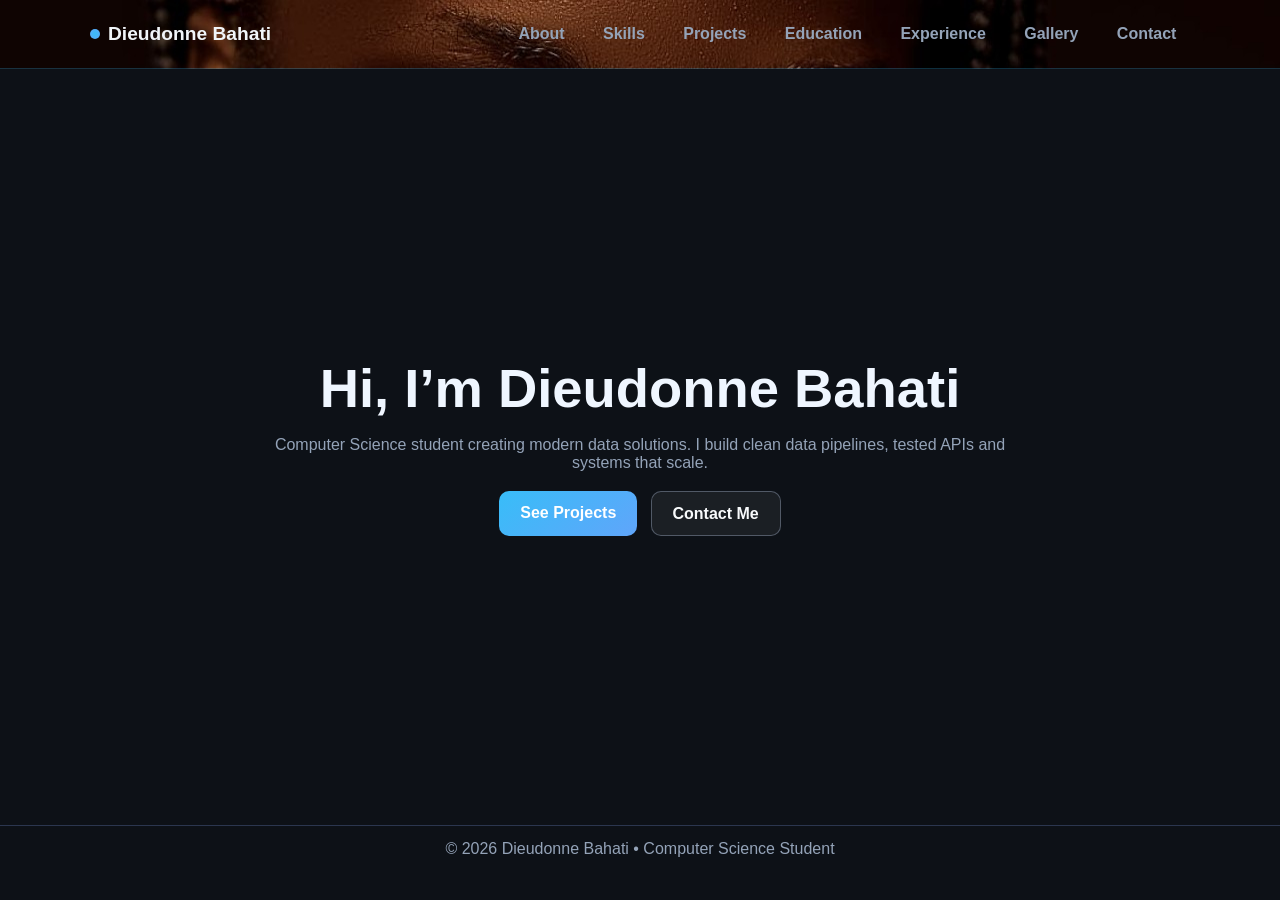
==== index.html @ 730ea978 "Find my porfolio website" ====
<!DOCTYPE html>
<html lang="en">
<head>
  <meta charset="UTF-8" />
  <meta name="viewport" content="width=device-width, initial-scale=1.0" />
  <title>Dieudonne Bahati • Portfolio</title>
  <link rel="stylesheet" href="static/styles.css" />
</head>
<body>
  <header class="site-header">
    <div class="container header-inner">
      <a href="#hero" class="logo" aria-label="Dieudonne Bahati home">
        <span class="logo-dot"></span>
        Dieudonne Bahati
      </a>
      <nav class="main-nav" id="mainNav">
        <a href="pages/about.html">About</a>
        <a href="pages/skills.html">Skills</a>
        <a href="pages/projects.html">Projects</a>
        <a href="pages/education.html">Education</a>
        <a href="pages/experience.html">Experience</a>
        <a href="pages/gallery.html">Gallery</a>
        <a href="pages/contact.html">Contact</a>
      </nav>
      <button class="mobile-toggle" id="menuBtn" aria-label="Toggle navigation">
        <svg xmlns="http://www.w3.org/2000/svg" viewBox="0 0 24 24" width="22" height="22" stroke="currentColor" stroke-width="2" stroke-linecap="round" stroke-linejoin="round" fill="none">
          <path d="M3 12h18M3 6h18M3 18h18" />
        </svg>
      </button>
    </div>
  </header>

  <main>
    <section id="hero" class="section hero-section">
      <div class="container">
       <h1>Hi, I’m Dieudonne Bahati</h1>
        <p>Computer Science student creating modern data solutions. I build clean data pipelines, tested APIs and systems that scale.</p>
        <div class="hero-buttons">
          <a href="pages/projects.html" class="btn">See Projects</a>
          <a href="pages/contact.html" class="btn btn-alt">Contact Me</a>
        </div>
      </div>
    </section>


  <footer class="site-footer">
    <div class="container">© 2026 Dieudonne Bahati • Computer Science Student</div>
  </footer>

  <script>
    const menuBtn = document.getElementById('menuBtn');
    const mainNav = document.getElementById('mainNav');
    menuBtn.addEventListener('click', () => mainNav.classList.toggle('open'));
  </script>
</body>
</html>
---- static/styles.css ----
:root {
  --bg: #0d1117;
  --surface: #141d2f;
  --text: #e2e8f0;
  --muted: #94a3b8;
  --accent: #38bdf8;
  --accent2: #60a5fa;
  --radius: 14px;
  --shadow: 0 14px 30px rgba(0, 0, 0, 0.35);
  --max: 1100px;
}

* { box-sizing: border-box; margin: 0; padding: 0; }

body {
  font-family: "Inter", "Segoe UI", sans-serif;
  color: var(--text);
  background: var(--bg);
  min-height: 100vh;
}

.container {
  width: min(94%, var(--max));
  margin-inline: auto;
}

.site-header {
  position: sticky;
  top: 0;
  z-index: 50;
  backdrop-filter: blur(10px);
  background: url("../assets/picture/IMG-20250113-WA0122~2.jpg");
  border-bottom: 1px solid rgba(56, 189, 248, 0.25);
}

.header-inner {
  display: flex;
  justify-content: space-between;
  align-items: center;
  padding: 1rem 0;
}

.logo {
  display: inline-flex;
  align-items: center;
  gap: 0.5rem;
  color: #f1f5f9;
  font-weight: 800;
  text-decoration: none;
  font-size: 1.2rem;
}

.logo-dot {
  width: 10px;
  height: 10px;
  border-radius: 50%;
  background: radial-gradient(circle, var(--accent), var(--accent2));
}

.main-nav {
  display: flex;
  gap: 0.7rem;
}

.main-nav a {
  color: var(--muted);
  text-decoration: none;
  font-weight: 600;
  padding: 0.55rem 0.85rem;
  border-radius: 8px;
  transition: all 0.2s ease;
}

.main-nav a:hover {
  color: var(--text);
  background-color: rgba(248, 110, 56, 0.14);
}

.card a:hover h3{
  color: var(--bg);
  background-color: rgba(56, 189, 248, 0.14);
}

.mobile-toggle {
  display: none;
  border: 1px solid var(--accent);
  background: rgba(56, 189, 248, 0.12);
  color: var(--accent);
  width: 44px;
  height: 44px;
  border-radius: 50%;
  cursor: pointer;
}

.section {
  padding: 70px 0;
}

.section-alt {
  background-color: rgba(20, 33, 53, 0.85);
}

.hero-section {
  min-height: 84vh;
  display: grid;
  place-items: center;
  text-align: center;
}

.hero-section h1 {
  font-size: clamp(2.2rem, 7vw, 3.4rem);
  margin-bottom: 1rem;
  color: #eff6ff;
}

.hero-section p {
  color: var(--muted);
  max-width: 740px;
  margin: 0 auto 1.2rem;
}

.hero-buttons {
  display: flex;
  justify-content: center;
  gap: 0.85rem;
  flex-wrap: wrap;
}

.btn,
.btn-alt {
  border-radius: 10px;
  font-weight: 700;
  text-decoration: none;
  padding: 0.8rem 1.3rem;
  transition: all 0.2s ease;
}

.btn {
  background: linear-gradient(140deg, var(--accent), var(--accent2));
  color: #fff;
}

.btn-alt {
  border: 1px solid rgba(148, 163, 184, 0.45);
  color: #f8fafc;
  background: rgba(255, 255, 255, 0.06);
}

.btn:hover,
.btn-alt:hover {
  transform: translateY(-2px);
  box-shadow: var(--shadow);
}

.section-inner {
  max-width: var(--max);
  margin-inline: auto;
}

h2 {
  font-size: 2rem;
  margin-bottom: 1rem;
  color: #e2e8f0;
  display: flex;
  align-items: center;
  gap: 0.6rem;
}

.icon-wrapper {
  display: inline-flex;
  align-items: center;
  justify-content: center;
  width: 1.35rem;
  height: 1.35rem;
  color: var(--accent);
}

.icon-wrapper svg {
  width: 100%;
  height: 100%;
}

p,
li,
.tag {
  color: #cbd5e1;
}

ul {
  margin-top: 0.7rem;
  list-style: inside disc;
  line-height: 1.5;
}

.grid-3 {
  display: grid;
  grid-template-columns: repeat(3, minmax(0, 1fr));
  gap: 1rem;
}

.project-image {
  width: 100%;
  border-radius: var(--radius);
  object-fit: cover;
  margin-bottom: 0.8rem;
}

.projects-grid .card {
  background-color: rgba(25, 35, 58, 0.85);
  border: 1px solid rgba(95, 166, 255, 0.22);
  border-radius: var(--radius);
  padding: 1.2rem;
  box-shadow: var(--shadow);
}

.card h3 {
  margin-bottom: 0.5rem;
}

.tag {
  display: inline-block;
  margin-top: 0.6rem;
  padding: 0.3rem 0.6rem;
  background: rgba(56, 189, 248, 0.16);
  color: #7dd3fc;
  border-radius: 999px;
  font-size: 0.8rem;
}

.tag-alert {
  display: inline-block;
  margin-top: 0.6rem;
  padding: 0.3rem 0.6rem;
  background: rgba(248, 110, 56, 0.16);
  color: #fbbf24;
  border-radius: 999px;
  font-size: 0.8rem;
}

.two-col {
  display: grid;
  grid-template-columns: repeat(2, minmax(0, 1fr));
  gap: 1.5rem;
}

.contact-list {
  list-style: none;
  margin-top: 0.65rem;
}

.contact-list li {
  border-left: 3px solid var(--accent);
  padding-left: 0.75rem;
  margin-bottom: 0.6rem;
}

.contact-list a {
  color: var(--accent);
  text-decoration: none;
}

.site-footer {
  background-image: url(../assets/picture/2024050520471265.jpg);
  padding: 0.9rem 0;
  border-top: 1px solid rgba(138, 173, 255, 0.24);
  text-align: center;
  color: var(--muted);
}

@media (max-width: 920px) {
  .grid-3,
  .two-col {
    grid-template-columns: 1fr;
  }
  .main-nav {
    position: absolute;
    top: 70px;
    right: 1rem;
    background: rgba(7, 16, 28, 0.96);
    border: 1px solid rgba(56, 189, 248, 0.2);
    border-radius: 10px;
    display: flex;
    flex-direction: column;
    gap: 0.5rem;
    padding: 0.7rem;
    transform: translateX(115%);
    transition: transform 0.25s ease;
  }

  .main-nav.open {
    transform: translateX(0);
  }

  .main-nav a {
    display: block;
  }

  .mobile-toggle {
    display: block;
  }

  .hero-section {
    padding-top: 86px;
  }
}
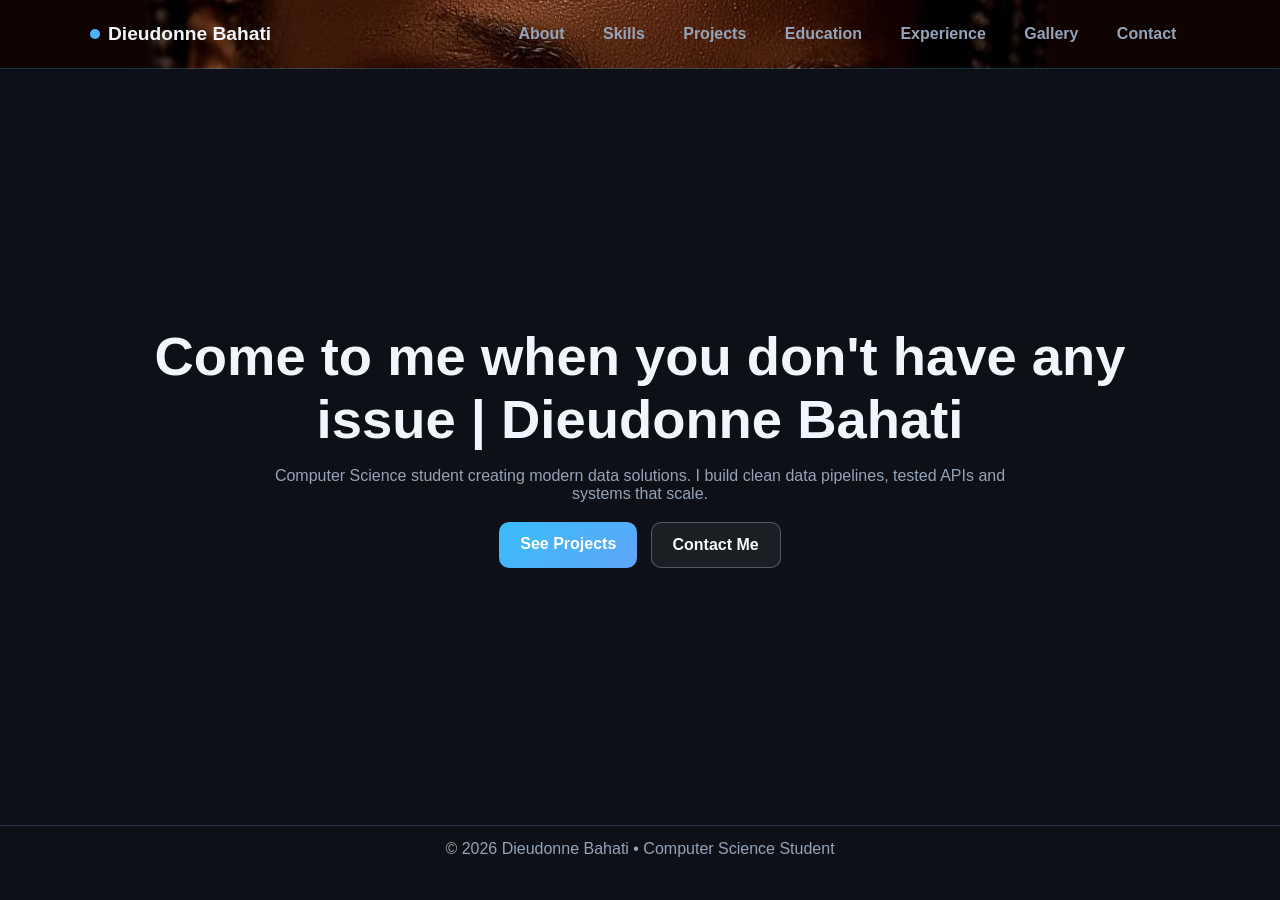
==== commit b397c282: "Update error" ====
--- a/index.html
+++ b/index.html
@@ -33,7 +33,7 @@
   <main>
     <section id="hero" class="section hero-section">
       <div class="container">
-       <h1>Hi, I’m Dieudonne Bahati</h1>
+       <h1>Come to me when you don't have any issue | Dieudonne Bahati</h1>
         <p>Computer Science student creating modern data solutions. I build clean data pipelines, tested APIs and systems that scale.</p>
         <div class="hero-buttons">
           <a href="pages/projects.html" class="btn">See Projects</a>
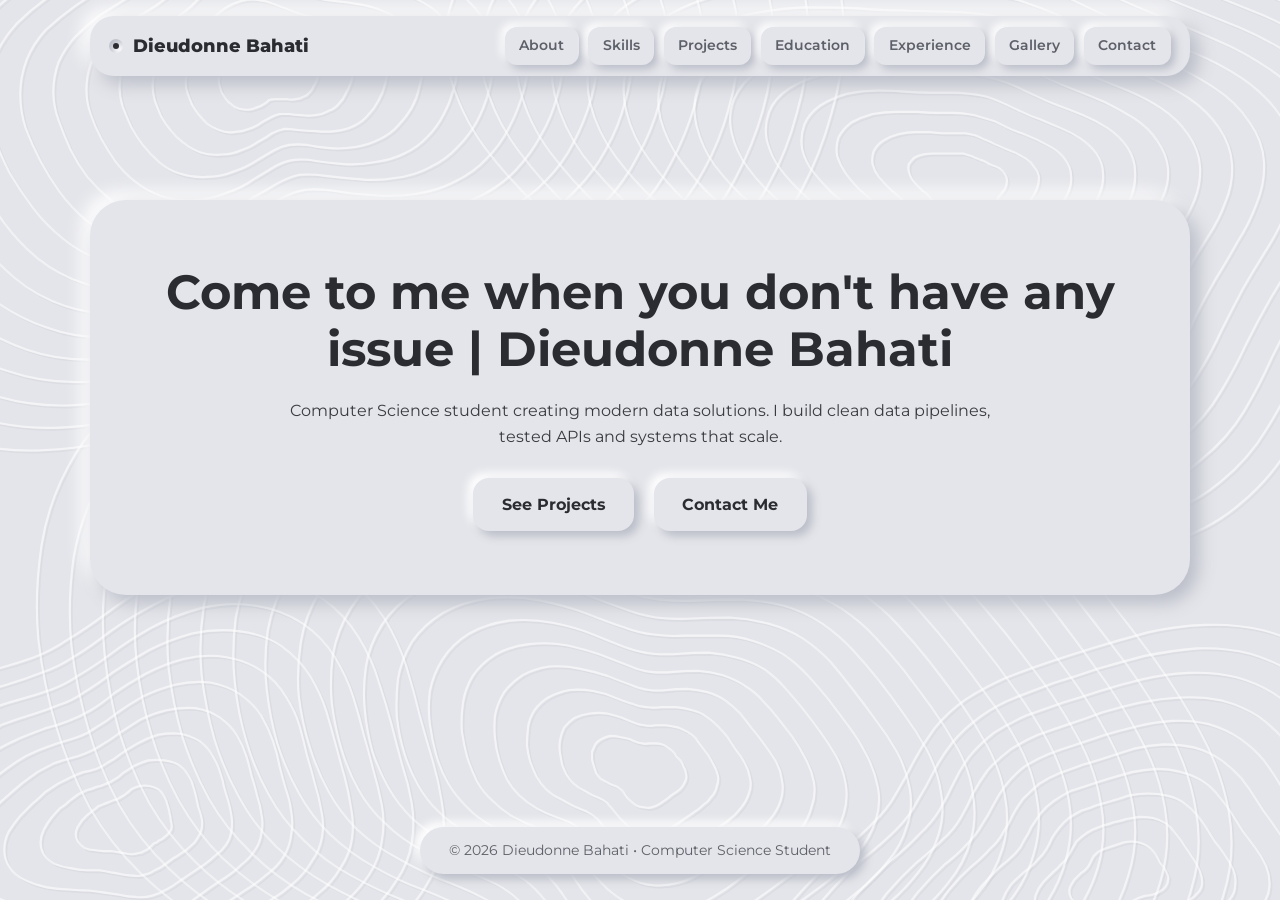
==== commit 4ee07800: "Apply neumorphic design to the whole site Soft grey surface with raised/inset shadows, Montserrat, t" ====
--- a/index.html
+++ b/index.html
@@ -41,16 +41,12 @@
         </div>
       </div>
     </section>
-
+  </main>
 
   <footer class="site-footer">
     <div class="container">© 2026 Dieudonne Bahati • Computer Science Student</div>
   </footer>
 
-  <script>
-    const menuBtn = document.getElementById('menuBtn');
-    const mainNav = document.getElementById('mainNav');
-    menuBtn.addEventListener('click', () => mainNav.classList.toggle('open'));
-  </script>
+<script src="static/main.js"></script>
 </body>
 </html>
--- a/static/styles.css
+++ b/static/styles.css
@@ -1,155 +1,188 @@
+@import url("https://fonts.googleapis.com/css2?family=Montserrat:wght@400;500;600;700;800&display=swap");
+
+/* Neumorphic theme: soft grey surface, light + dark shadows, rounded corners */
 :root {
-  --bg: #0d1117;
-  --surface: #141d2f;
-  --text: #e2e8f0;
-  --muted: #94a3b8;
-  --accent: #38bdf8;
-  --accent2: #60a5fa;
-  --radius: 14px;
-  --shadow: 0 14px 30px rgba(0, 0, 0, 0.35);
+  --bg: #e4e5ea;
+  --text: #3a3b40;
+  --muted: #5d6068;
+  --accent: #2b2c31;
+  --light: #ffffff;
+  --dark: #b9bcc7;
+  --radius: 24px;
+  --radius-sm: 16px;
+  --raised: 8px 8px 18px var(--dark), -8px -8px 18px var(--light);
+  --raised-sm: 5px 5px 10px var(--dark), -5px -5px 10px var(--light);
+  --inset: inset 5px 5px 10px var(--dark), inset -5px -5px 10px var(--light);
+  --inset-sm: inset 3px 3px 6px var(--dark), inset -3px -3px 6px var(--light);
   --max: 1100px;
 }
 
 * { box-sizing: border-box; margin: 0; padding: 0; }
 
+html { scroll-behavior: smooth; }
+
 body {
-  font-family: "Inter", "Segoe UI", sans-serif;
+  font-family: "Montserrat", "Segoe UI", sans-serif;
   color: var(--text);
-  background: var(--bg);
+  background: var(--bg) url("../assets/topo.svg") center / cover no-repeat fixed;
   min-height: 100vh;
-}
+  display: flex;
+  flex-direction: column;
+  line-height: 1.6;
+}
+
+main { flex: 1; }
 
 .container {
-  width: min(94%, var(--max));
+  width: min(92%, var(--max));
   margin-inline: auto;
 }
 
+/* ---------- Header ---------- */
 .site-header {
   position: sticky;
   top: 0;
   z-index: 50;
-  backdrop-filter: blur(10px);
-  background: url("../assets/picture/IMG-20250113-WA0122~2.jpg");
-  border-bottom: 1px solid rgba(56, 189, 248, 0.25);
+  padding: 1rem 0;
 }
 
 .header-inner {
   display: flex;
   justify-content: space-between;
   align-items: center;
-  padding: 1rem 0;
+  gap: 1rem;
+  padding: 0.7rem 1.2rem;
+  background: var(--bg);
+  border-radius: var(--radius);
+  box-shadow: var(--raised);
 }
 
 .logo {
   display: inline-flex;
   align-items: center;
-  gap: 0.5rem;
-  color: #f1f5f9;
+  gap: 0.6rem;
+  color: var(--accent);
   font-weight: 800;
   text-decoration: none;
-  font-size: 1.2rem;
+  font-size: 1.1rem;
+  white-space: nowrap;
 }
 
 .logo-dot {
-  width: 10px;
-  height: 10px;
+  width: 14px;
+  height: 14px;
   border-radius: 50%;
-  background: radial-gradient(circle, var(--accent), var(--accent2));
+  background: var(--bg);
+  box-shadow: var(--inset-sm);
+  position: relative;
+}
+
+.logo-dot::after {
+  content: "";
+  position: absolute;
+  inset: 4px;
+  border-radius: 50%;
+  background: var(--accent);
 }
 
 .main-nav {
   display: flex;
-  gap: 0.7rem;
+  gap: 0.6rem;
+  flex-wrap: wrap;
+  justify-content: flex-end;
 }
 
 .main-nav a {
   color: var(--muted);
   text-decoration: none;
   font-weight: 600;
-  padding: 0.55rem 0.85rem;
-  border-radius: 8px;
-  transition: all 0.2s ease;
-}
-
-.main-nav a:hover {
-  color: var(--text);
-  background-color: rgba(248, 110, 56, 0.14);
-}
-
-.card a:hover h3{
-  color: var(--bg);
-  background-color: rgba(56, 189, 248, 0.14);
+  font-size: 0.85rem;
+  padding: 0.5rem 0.9rem;
+  border-radius: 12px;
+  background: var(--bg);
+  box-shadow: 4px 4px 8px var(--dark), -4px -4px 8px var(--light);
+  transition: box-shadow 0.2s ease, color 0.2s ease;
+}
+
+.main-nav a:hover { color: var(--accent); }
+
+.main-nav a:active,
+.main-nav a.active {
+  color: var(--accent);
+  box-shadow: var(--inset-sm);
 }
 
 .mobile-toggle {
   display: none;
-  border: 1px solid var(--accent);
-  background: rgba(56, 189, 248, 0.12);
+  border: 0;
+  background: var(--bg);
   color: var(--accent);
   width: 44px;
   height: 44px;
-  border-radius: 50%;
+  border-radius: 14px;
   cursor: pointer;
-}
-
-.section {
-  padding: 70px 0;
-}
-
-.section-alt {
-  background-color: rgba(20, 33, 53, 0.85);
-}
+  place-items: center;
+  box-shadow: var(--raised-sm);
+}
+
+.mobile-toggle:active { box-shadow: var(--inset-sm); }
+
+/* ---------- Sections ---------- */
+.section { padding: 40px 0 60px; }
 
 .hero-section {
-  min-height: 84vh;
+  min-height: 70vh;
   display: grid;
   place-items: center;
   text-align: center;
 }
 
+.hero-section .container {
+  background: var(--bg);
+  border-radius: 36px;
+  box-shadow: var(--raised);
+  padding: clamp(2rem, 6vw, 4rem) clamp(1.2rem, 5vw, 3.5rem);
+}
+
 .hero-section h1 {
-  font-size: clamp(2.2rem, 7vw, 3.4rem);
-  margin-bottom: 1rem;
-  color: #eff6ff;
+  font-size: clamp(1.8rem, 5.5vw, 3rem);
+  line-height: 1.2;
+  margin-bottom: 1.2rem;
+  color: var(--accent);
 }
 
 .hero-section p {
-  color: var(--muted);
   max-width: 740px;
-  margin: 0 auto 1.2rem;
+  margin: 0 auto 1.8rem;
 }
 
 .hero-buttons {
   display: flex;
   justify-content: center;
-  gap: 0.85rem;
+  gap: 1.2rem;
   flex-wrap: wrap;
 }
 
 .btn,
 .btn-alt {
-  border-radius: 10px;
+  display: inline-block;
+  border-radius: var(--radius-sm);
   font-weight: 700;
   text-decoration: none;
-  padding: 0.8rem 1.3rem;
-  transition: all 0.2s ease;
-}
-
-.btn {
-  background: linear-gradient(140deg, var(--accent), var(--accent2));
-  color: #fff;
-}
-
-.btn-alt {
-  border: 1px solid rgba(148, 163, 184, 0.45);
-  color: #f8fafc;
-  background: rgba(255, 255, 255, 0.06);
+  padding: 0.85rem 1.8rem;
+  color: var(--accent);
+  background: var(--bg);
+  box-shadow: var(--raised-sm);
+  transition: box-shadow 0.2s ease, transform 0.2s ease;
 }
 
 .btn:hover,
-.btn-alt:hover {
-  transform: translateY(-2px);
-  box-shadow: var(--shadow);
+.btn-alt:hover { transform: translateY(-2px); }
+
+.btn:active,
+.btn-alt:active {
+  transform: none;
+  box-shadow: var(--inset-sm);
 }
 
 .section-inner {
@@ -157,85 +190,77 @@
   margin-inline: auto;
 }
 
+/* A section's content sits on a raised panel */
+.section-inner:not(.two-col) {
+  background: var(--bg);
+  border-radius: 32px;
+  box-shadow: var(--raised);
+  padding: clamp(1.4rem, 4vw, 2.5rem);
+}
+
 h2 {
-  font-size: 2rem;
+  font-size: 1.8rem;
   margin-bottom: 1rem;
-  color: #e2e8f0;
+  color: var(--accent);
   display: flex;
   align-items: center;
-  gap: 0.6rem;
+  gap: 0.8rem;
+}
+
+h3 {
+  font-size: 1.05rem;
+  color: var(--accent);
+}
+
+h4 {
+  font-weight: 500;
+  color: var(--muted);
+  margin-bottom: 1rem;
 }
 
 .icon-wrapper {
   display: inline-flex;
   align-items: center;
   justify-content: center;
-  width: 1.35rem;
-  height: 1.35rem;
-  color: var(--accent);
-}
-
-.icon-wrapper svg {
-  width: 100%;
-  height: 100%;
-}
+  width: 2.6rem;
+  height: 2.6rem;
+  padding: 0.65rem;
+  border-radius: 14px;
+  color: var(--accent);
+  background: var(--bg);
+  box-shadow: var(--raised-sm);
+}
+
+.icon-wrapper svg { width: 100%; height: 100%; }
 
 p,
-li,
-.tag {
-  color: #cbd5e1;
-}
+li { color: var(--text); }
+
+p + p { margin-top: 0.7rem; }
 
 ul {
   margin-top: 0.7rem;
-  list-style: inside disc;
-  line-height: 1.5;
-}
-
+  list-style: disc outside;
+  padding-left: 1.2rem;
+  line-height: 1.7;
+}
+
+/* ---------- Grids and cards ---------- */
 .grid-3 {
   display: grid;
   grid-template-columns: repeat(3, minmax(0, 1fr));
-  gap: 1rem;
-}
-
-.project-image {
-  width: 100%;
+  gap: 1.5rem;
+}
+
+.grid-3 > article,
+.two-col > div {
+  background: var(--bg);
   border-radius: var(--radius);
-  object-fit: cover;
-  margin-bottom: 0.8rem;
-}
-
-.projects-grid .card {
-  background-color: rgba(25, 35, 58, 0.85);
-  border: 1px solid rgba(95, 166, 255, 0.22);
-  border-radius: var(--radius);
-  padding: 1.2rem;
-  box-shadow: var(--shadow);
-}
-
-.card h3 {
-  margin-bottom: 0.5rem;
-}
-
-.tag {
-  display: inline-block;
-  margin-top: 0.6rem;
-  padding: 0.3rem 0.6rem;
-  background: rgba(56, 189, 248, 0.16);
-  color: #7dd3fc;
-  border-radius: 999px;
-  font-size: 0.8rem;
-}
-
-.tag-alert {
-  display: inline-block;
-  margin-top: 0.6rem;
-  padding: 0.3rem 0.6rem;
-  background: rgba(248, 110, 56, 0.16);
-  color: #fbbf24;
-  border-radius: 999px;
-  font-size: 0.8rem;
-}
+  box-shadow: var(--raised);
+  padding: 1.4rem;
+}
+
+.grid-3 > article h3 { margin-bottom: 0.4rem; }
 
 .two-col {
   display: grid;
@@ -243,63 +268,119 @@
   gap: 1.5rem;
 }
 
+/* The inner cards already carry their own raised look; flatten the nested panel */
+.projects-grid .card,
+.section-inner .grid-3 > article { box-shadow: var(--raised-sm); }
+
+.card h3 { margin-bottom: 0.5rem; }
+
+.project-image {
+  display: block;
+  width: 100%;
+  border-radius: var(--radius-sm);
+  object-fit: cover;
+  margin-bottom: 0.8rem;
+  padding: 6px;
+  background: var(--bg);
+  box-shadow: var(--inset);
+}
+
+/* ---------- Tags ---------- */
+.tag,
+.tag-alert {
+  display: inline-block;
+  margin-top: 0.7rem;
+  margin-right: 0.3rem;
+  padding: 0.3rem 0.8rem;
+  border-radius: 999px;
+  font-size: 0.75rem;
+  font-weight: 600;
+  text-decoration: none;
+  background: var(--bg);
+  color: var(--muted);
+}
+
+.tag { box-shadow: var(--inset-sm); }
+
+.tag-alert {
+  color: var(--accent);
+  box-shadow: 3px 3px 6px var(--dark), -3px -3px 6px var(--light);
+}
+
+a.tag-alert:active { box-shadow: var(--inset-sm); }
+
+/* ---------- Contact ---------- */
 .contact-list {
   list-style: none;
-  margin-top: 0.65rem;
+  margin-top: 1rem;
+  display: grid;
+  gap: 1rem;
 }
 
 .contact-list li {
-  border-left: 3px solid var(--accent);
-  padding-left: 0.75rem;
-  margin-bottom: 0.6rem;
+  padding: 0.9rem 1.2rem;
+  border-radius: var(--radius-sm);
+  background: var(--bg);
+  box-shadow: var(--inset-sm);
 }
 
 .contact-list a {
   color: var(--accent);
-  text-decoration: none;
-}
-
+  font-weight: 600;
+  text-decoration: none;
+}
+
+.contact-list a:hover { text-decoration: underline; }
+
+/* ---------- Footer ---------- */
 .site-footer {
-  background-image: url(../assets/picture/2024050520471265.jpg);
-  padding: 0.9rem 0;
-  border-top: 1px solid rgba(138, 173, 255, 0.24);
+  padding: 0 0 1.6rem;
   text-align: center;
   color: var(--muted);
-}
-
+  font-size: 0.85rem;
+}
+
+.site-footer .container {
+  width: fit-content;
+  max-width: 92%;
+  padding: 0.8rem 1.8rem;
+  border-radius: 999px;
+  background: var(--bg);
+  box-shadow: var(--raised-sm);
+}
+
+/* ---------- Responsive ---------- */
 @media (max-width: 920px) {
   .grid-3,
-  .two-col {
-    grid-template-columns: 1fr;
-  }
+  .two-col { grid-template-columns: 1fr; }
+
+  .header-inner { position: relative; }
+
   .main-nav {
     position: absolute;
-    top: 70px;
-    right: 1rem;
-    background: rgba(7, 16, 28, 0.96);
-    border: 1px solid rgba(56, 189, 248, 0.2);
-    border-radius: 10px;
-    display: flex;
+    top: calc(100% + 0.8rem);
+    right: 0;
     flex-direction: column;
-    gap: 0.5rem;
-    padding: 0.7rem;
-    transform: translateX(115%);
-    transition: transform 0.25s ease;
+    flex-wrap: nowrap;
+    gap: 0.7rem;
+    padding: 1rem;
+    min-width: 180px;
+    background: var(--bg);
+    border-radius: var(--radius);
+    box-shadow: var(--raised);
+    opacity: 0;
+    visibility: hidden;
+    transform: translateY(-8px);
+    transition: opacity 0.2s ease, transform 0.2s ease, visibility 0.2s;
   }
 
   .main-nav.open {
-    transform: translateX(0);
+    opacity: 1;
+    visibility: visible;
+    transform: none;
   }
 
-  .main-nav a {
-    display: block;
-  }
-
-  .mobile-toggle {
-    display: block;
-  }
-
-  .hero-section {
-    padding-top: 86px;
-  }
-}
+  .main-nav a { display: block; }
+
+  .mobile-toggle { display: grid; }
+}
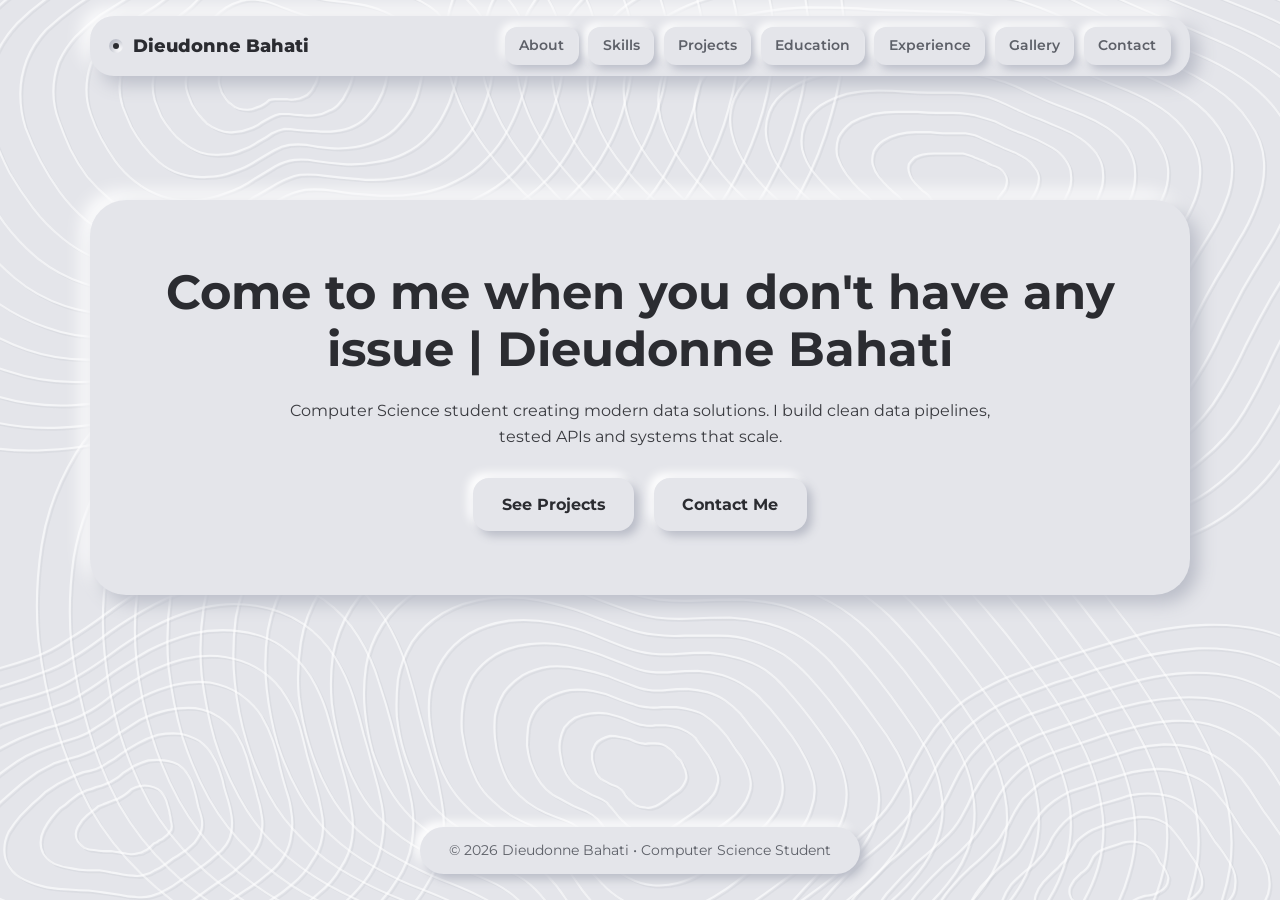
==== commit cc3ffa1d: "Speed up the site: shrink photos, lazy-load images, non-blocking font - Resize/recompress gallery ph" ====
--- a/index.html
+++ b/index.html
@@ -4,6 +4,9 @@
   <meta charset="UTF-8" />
   <meta name="viewport" content="width=device-width, initial-scale=1.0" />
   <title>Dieudonne Bahati • Portfolio</title>
+  <link rel="preconnect" href="https://fonts.googleapis.com" />
+    <link rel="preconnect" href="https://fonts.gstatic.com" crossorigin />
+    <link rel="stylesheet" href="https://fonts.googleapis.com/css2?family=Montserrat:wght@400..800&display=swap" />
   <link rel="stylesheet" href="static/styles.css" />
 </head>
 <body>
--- a/static/styles.css
+++ b/static/styles.css
@@ -1,5 +1,3 @@
-@import url("https://fonts.googleapis.com/css2?family=Montserrat:wght@400;500;600;700;800&display=swap");
-
 /* Neumorphic theme: soft grey surface, light + dark shadows, rounded corners */
 :root {
   --bg: #e4e5ea;
@@ -24,11 +22,21 @@
 body {
   font-family: "Montserrat", "Segoe UI", sans-serif;
   color: var(--text);
-  background: var(--bg) url("../assets/topo.svg") center / cover no-repeat fixed;
+  background: var(--bg);
   min-height: 100vh;
   display: flex;
   flex-direction: column;
   line-height: 1.6;
+}
+
+/* Fixed layer instead of background-attachment: fixed, which repaints on every scroll */
+body::before {
+  content: "";
+  position: fixed;
+  inset: 0;
+  z-index: -1;
+  background: url("../assets/topo.svg") center / cover no-repeat;
+  pointer-events: none;
 }
 
 main { flex: 1; }
@@ -278,6 +286,7 @@
   display: block;
   width: 100%;
   border-radius: var(--radius-sm);
+  height: auto;
   object-fit: cover;
   margin-bottom: 0.8rem;
   padding: 6px;
